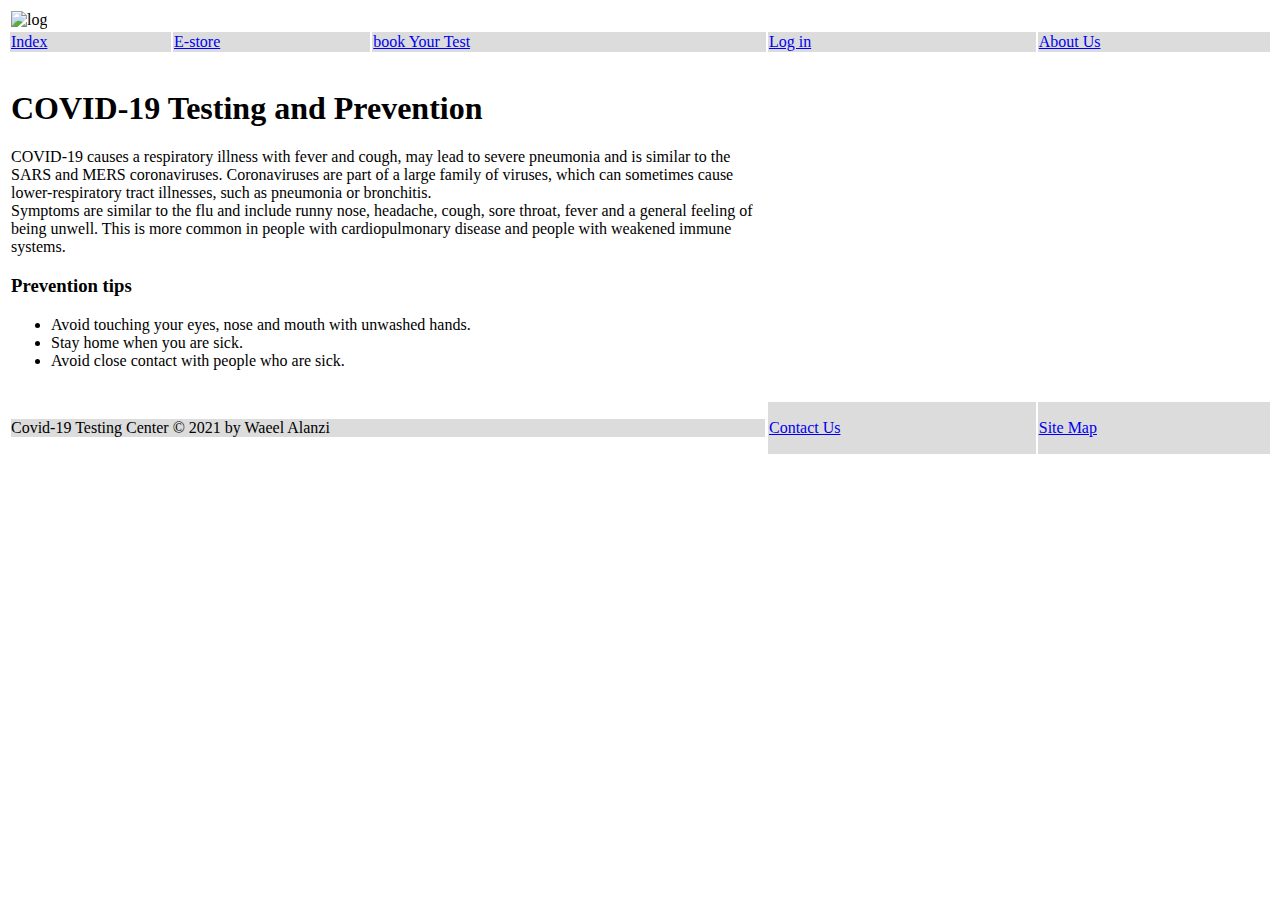
==== index.html @ 26828cb0 "add" ====
<!DOCTYPE html>
<!-- my first web page -->
<html lang="en">
<head>
<meta charset="utf-8">
  <title>My Web Page</title>
  <link rel="stylesheet" href="css/default.css">
</head>


    <table>
	<tr> 
	<td colspan="5">
	<img src="images/log.jpg" alt="log" class="center" >
	</td>
	<tr style="background-color: Gainsboro">
	<td ><a href="index.html ">Index</a></td>
	<td><a href="E-store.html">E-store</a></td>
	<td><a href="Booking.html">book Your Test </a></td>
	<td><a href="Login.html">Log in </a></td>
	<td><a href="About.html">About Us </a></td>
	</tr>


    <tr>
	<td colspan="3">
	<h1>COVID-19 Testing and Prevention</h1>

     <p>
      COVID-19 causes a respiratory illness with fever and cough, may lead to severe pneumonia and is similar to the SARS and MERS coronaviruses.
      Coronaviruses are part of a large family of viruses, which can sometimes cause lower-respiratory tract illnesses, such as pneumonia or bronchitis.
<br>
      Symptoms are similar to the flu and include runny nose, headache, cough,
      sore throat, fever and a general feeling of being unwell. This is more common in people with cardiopulmonary disease and people with weakened immune systems.
     </p>
     <h3>Prevention tips</h3>
     <ul>
     <li>Avoid touching your eyes, nose and mouth with unwashed hands.</li>
     <li>Stay home when you are sick.</li>
     <li>Avoid close contact with people who are sick.</li> </td>
       
	   </ul>
	   </td>
	   
	   <td colspan="2">
	   
	    <video width="500" height="340" autoplay loop>
        <source src="Videos/movie.mp4" type="video/mp4">
        Your browser does not support the video tag.
      </video>
	  </td>
	  
	  </tr>
	  
	  <tr>
	   <td colspan="3">
	   <p style="background-color: Gainsboro ">Covid-19 Testing Center &copy 2021 by Waeel Alanzi </p>
	    </td>
		<td style="background-color: Gainsboro ">  <a href="contact.html">Contact Us</a> </td>
      <td style="background-color: Gainsboro "> <a href="site.html">Site Map</a></td>

  </tr>	
  </table>
 



</html>
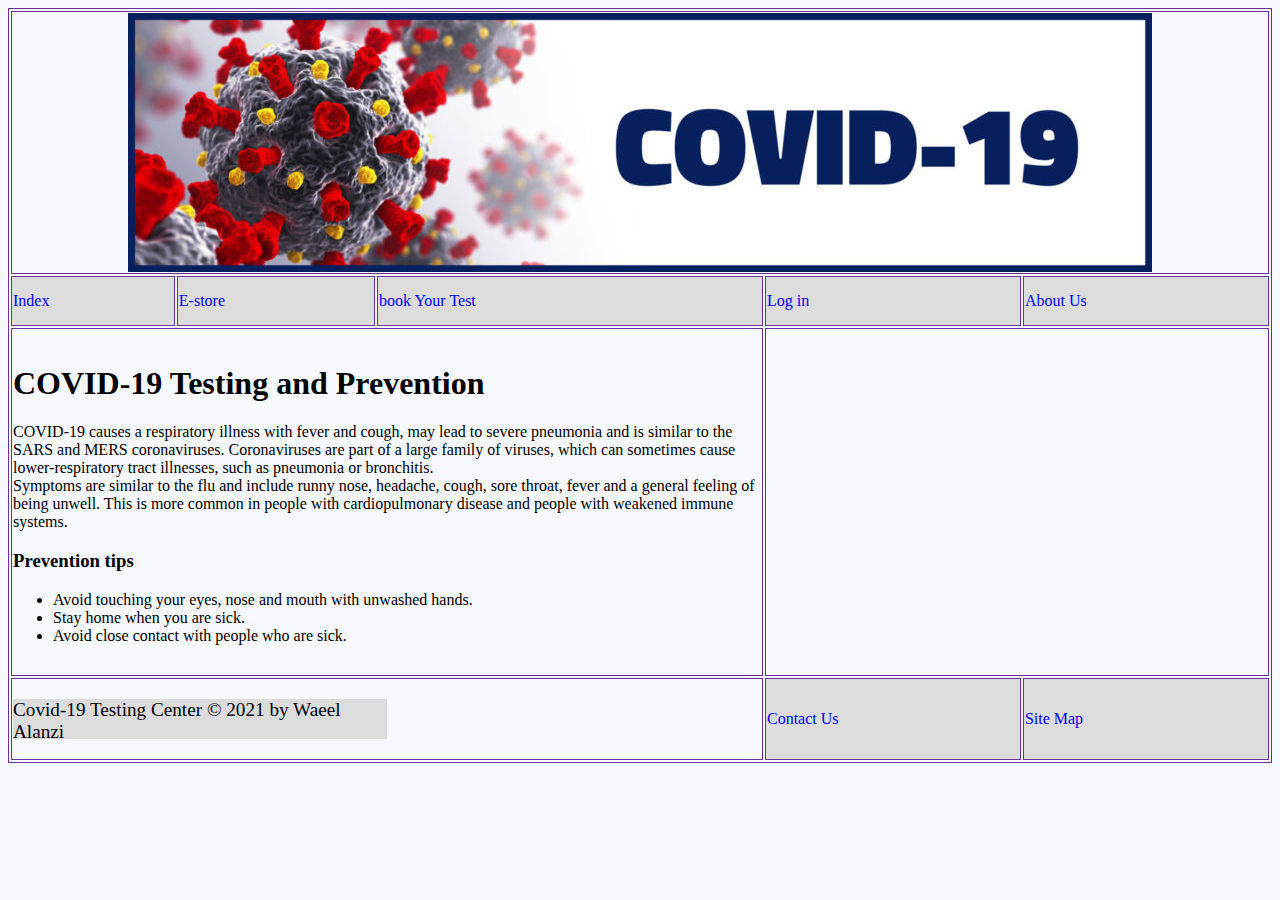
==== commit 4ec82499: "A" ====
--- a/index.html
+++ b/index.html
@@ -4,16 +4,50 @@
 <head>
 <meta charset="utf-8">
   <title>My Web Page</title>
-  <link rel="stylesheet" href="css/default.css">
+  
 </head>
+<body style="background-color:#F8F8FF;">
+<style>
+table, th, td {
+    border: 1.5px solid RebeccaPurple;
+}
+body {
+  background-color: lightblue;
+}
+</style>
+<style>
+img {
+  display: block;
+  margin-left: auto;
+  margin-right: auto;
+}
 
+</style>
+<style>
+a:link {
+  color: blue;
+  background-color: transparent;
+  text-decoration: none;
+}
+
+a:hover {
+  color: red;
+  background-color: transparent;
+  text-decoration: underline;
+}
+a:active {
+  color: yellow;
+  background-color: transparent;
+  text-decoration: underline;
+}
+</style>
 
     <table>
 	<tr> 
 	<td colspan="5">
 	<img src="images/log.jpg" alt="log" class="center" >
 	</td>
-	<tr style="background-color: Gainsboro">
+	<tr style="background-color: Gainsboro ; width: 70%; height: 50px;">
 	<td ><a href="index.html ">Index</a></td>
 	<td><a href="E-store.html">E-store</a></td>
 	<td><a href="Booking.html">book Your Test </a></td>
@@ -54,15 +88,15 @@
 	  
 	  <tr>
 	   <td colspan="3">
-	   <p style="background-color: Gainsboro ">Covid-19 Testing Center &copy 2021 by Waeel Alanzi </p>
+	   <p style="background-color: Gainsboro ; width: 50%; height: 40px;font-size: 120% ">Covid-19 Testing Center &copy 2021 by Waeel Alanzi </p>
 	    </td>
-		<td style="background-color: Gainsboro ">  <a href="contact.html">Contact Us</a> </td>
-      <td style="background-color: Gainsboro "> <a href="site.html">Site Map</a></td>
+		<td style="background-color: Gainsboro ; width: 2%; height: 4px;" >  <a href="contact.html">Contact Us</a> </td>
+      <td style="background-color: Gainsboro ; width: 2%; height: 4px;"> <a href=site.html">Site Map</a></td>
 
   </tr>	
   </table>
  
 
-
+</body>
 
 </html>
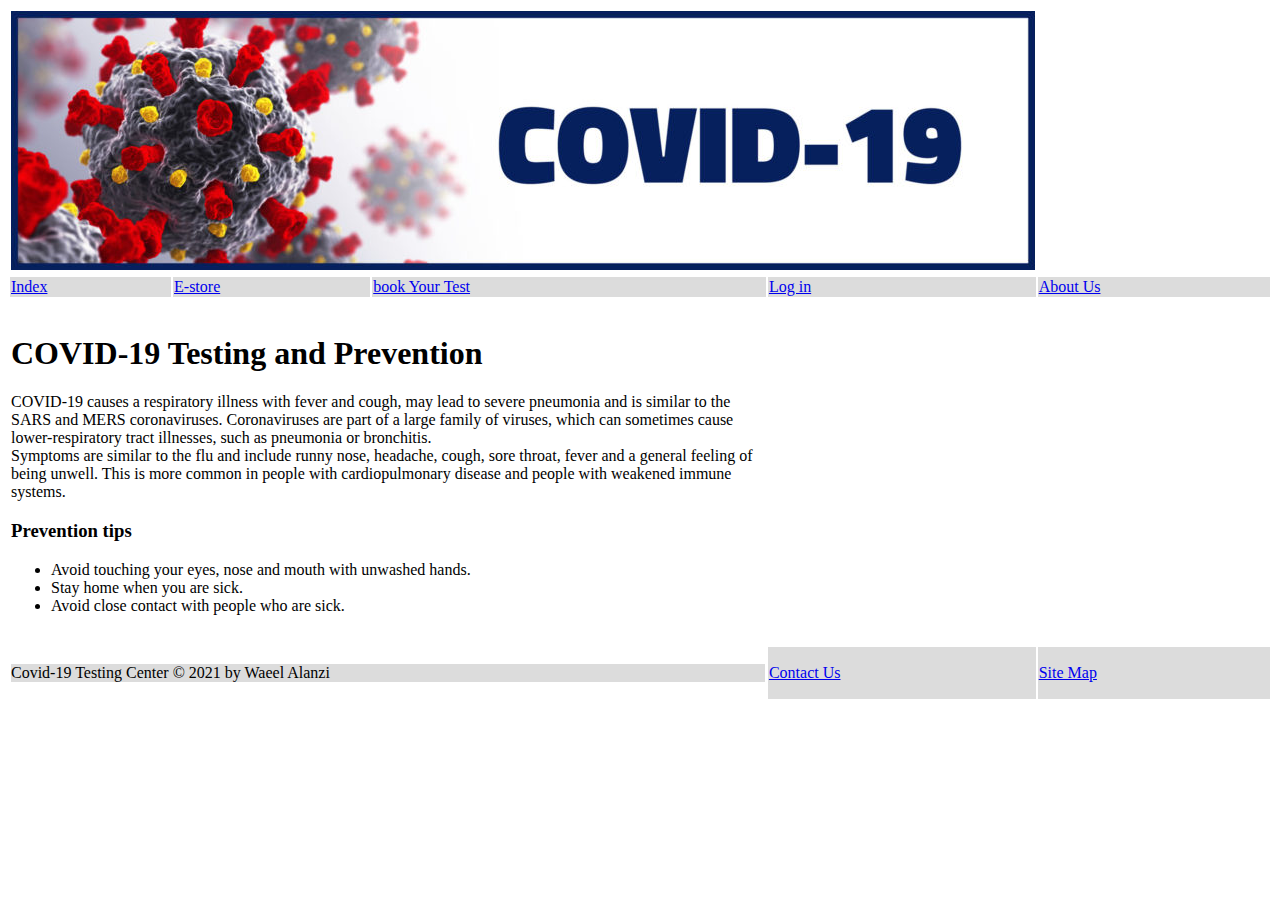
==== commit b0468f00: "Edit" ====
--- a/index.html
+++ b/index.html
@@ -4,50 +4,16 @@
 <head>
 <meta charset="utf-8">
   <title>My Web Page</title>
-  
+  <link rel="stylesheet" href="css/default.css">
 </head>
-<body style="background-color:#F8F8FF;">
-<style>
-table, th, td {
-    border: 1.5px solid RebeccaPurple;
-}
-body {
-  background-color: lightblue;
-}
-</style>
-<style>
-img {
-  display: block;
-  margin-left: auto;
-  margin-right: auto;
-}
 
-</style>
-<style>
-a:link {
-  color: blue;
-  background-color: transparent;
-  text-decoration: none;
-}
-
-a:hover {
-  color: red;
-  background-color: transparent;
-  text-decoration: underline;
-}
-a:active {
-  color: yellow;
-  background-color: transparent;
-  text-decoration: underline;
-}
-</style>
 
     <table>
 	<tr> 
 	<td colspan="5">
 	<img src="images/log.jpg" alt="log" class="center" >
 	</td>
-	<tr style="background-color: Gainsboro ; width: 70%; height: 50px;">
+	<tr style="background-color: Gainsboro">
 	<td ><a href="index.html ">Index</a></td>
 	<td><a href="E-store.html">E-store</a></td>
 	<td><a href="Booking.html">book Your Test </a></td>
@@ -88,15 +54,15 @@
 	  
 	  <tr>
 	   <td colspan="3">
-	   <p style="background-color: Gainsboro ; width: 50%; height: 40px;font-size: 120% ">Covid-19 Testing Center &copy 2021 by Waeel Alanzi </p>
+	   <p style="background-color: Gainsboro ">Covid-19 Testing Center &copy 2021 by Waeel Alanzi </p>
 	    </td>
-		<td style="background-color: Gainsboro ; width: 2%; height: 4px;" >  <a href="contact.html">Contact Us</a> </td>
-      <td style="background-color: Gainsboro ; width: 2%; height: 4px;"> <a href=site.html">Site Map</a></td>
+		<td style="background-color: Gainsboro ">  <a href="contact.html">Contact Us</a> </td>
+      <td style="background-color: Gainsboro "> <a href="site.html">Site Map</a></td>
 
   </tr>	
   </table>
  
 
-</body>
+
 
 </html>
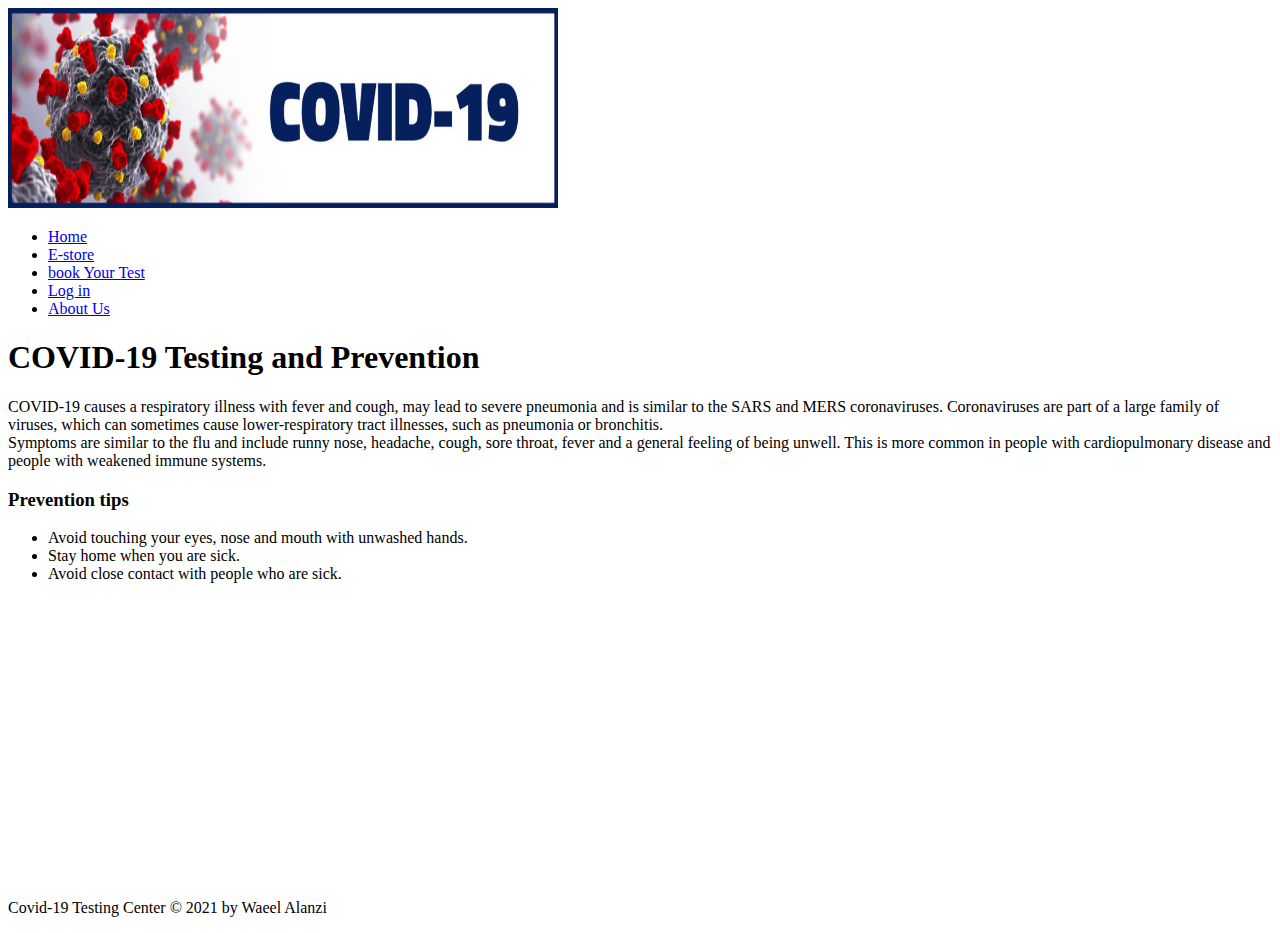
==== commit e90a39b2: "Add files via upload" ====
--- a/index.html
+++ b/index.html
@@ -8,28 +8,32 @@
 </head>
 
 
-    <table>
-	<tr> 
-	<td colspan="5">
-	<img src="images/log.jpg" alt="log" class="center" >
-	</td>
-	<tr style="background-color: Gainsboro">
-	<td ><a href="index.html ">Index</a></td>
-	<td><a href="E-store.html">E-store</a></td>
-	<td><a href="Booking.html">book Your Test </a></td>
-	<td><a href="Login.html">Log in </a></td>
-	<td><a href="About.html">About Us </a></td>
-	</tr>
-
-
-    <tr>
-	<td colspan="3">
+   <body>
+   
+    <header>
+	   <div id="logo">
+	   <img src="images/log.jpg" alt="logo" width="550" height="200">
+	   </div>
+	   <nav id="mainMenue">
+	   <ul id="mainLinks">
+	     <li><a href="index.html ">Home</a></li>
+	     <li><a href="E-store.html">E-store</a></li>
+	     <li><a href="Booking.html">book Your Test</a></li>
+	     <li><a href="Login.html">Log in</a></li>
+	     <li><a href="About.html">About Us</a></li>
+		 </ul>
+		</nav>
+		
+	</header>
+	
+	<main>
+	<article id="textLeft">
 	<h1>COVID-19 Testing and Prevention</h1>
 
      <p>
       COVID-19 causes a respiratory illness with fever and cough, may lead to severe pneumonia and is similar to the SARS and MERS coronaviruses.
       Coronaviruses are part of a large family of viruses, which can sometimes cause lower-respiratory tract illnesses, such as pneumonia or bronchitis.
-<br>
+     <br>
       Symptoms are similar to the flu and include runny nose, headache, cough,
       sore throat, fever and a general feeling of being unwell. This is more common in people with cardiopulmonary disease and people with weakened immune systems.
      </p>
@@ -37,32 +41,24 @@
      <ul>
      <li>Avoid touching your eyes, nose and mouth with unwashed hands.</li>
      <li>Stay home when you are sick.</li>
-     <li>Avoid close contact with people who are sick.</li> </td>
-       
-	   </ul>
-	   </td>
-	   
-	   <td colspan="2">
-	   
-	    <video width="500" height="340" autoplay loop>
+     <li>Avoid close contact with people who are sick.</li>
+	</article>
+	<div id="video">
+	<video width="380" height="280" autoplay loop>
         <source src="Videos/movie.mp4" type="video/mp4">
         Your browser does not support the video tag.
       </video>
-	  </td>
-	  
-	  </tr>
-	  
-	  <tr>
-	   <td colspan="3">
-	   <p style="background-color: Gainsboro ">Covid-19 Testing Center &copy 2021 by Waeel Alanzi </p>
-	    </td>
-		<td style="background-color: Gainsboro ">  <a href="contact.html">Contact Us</a> </td>
-      <td style="background-color: Gainsboro "> <a href="site.html">Site Map</a></td>
-
-  </tr>	
-  </table>
- 
-
-
-
-</html>
+	</div>
+	</main>
+	
+	<footer>
+	<div id="copyright">
+	<p>Covid-19 Testing Center &copy 2021 by Waeel Alanzi </p>
+    </div>
+      
+	</footer>
+	
+	</body>
+	
+	
+</html>	